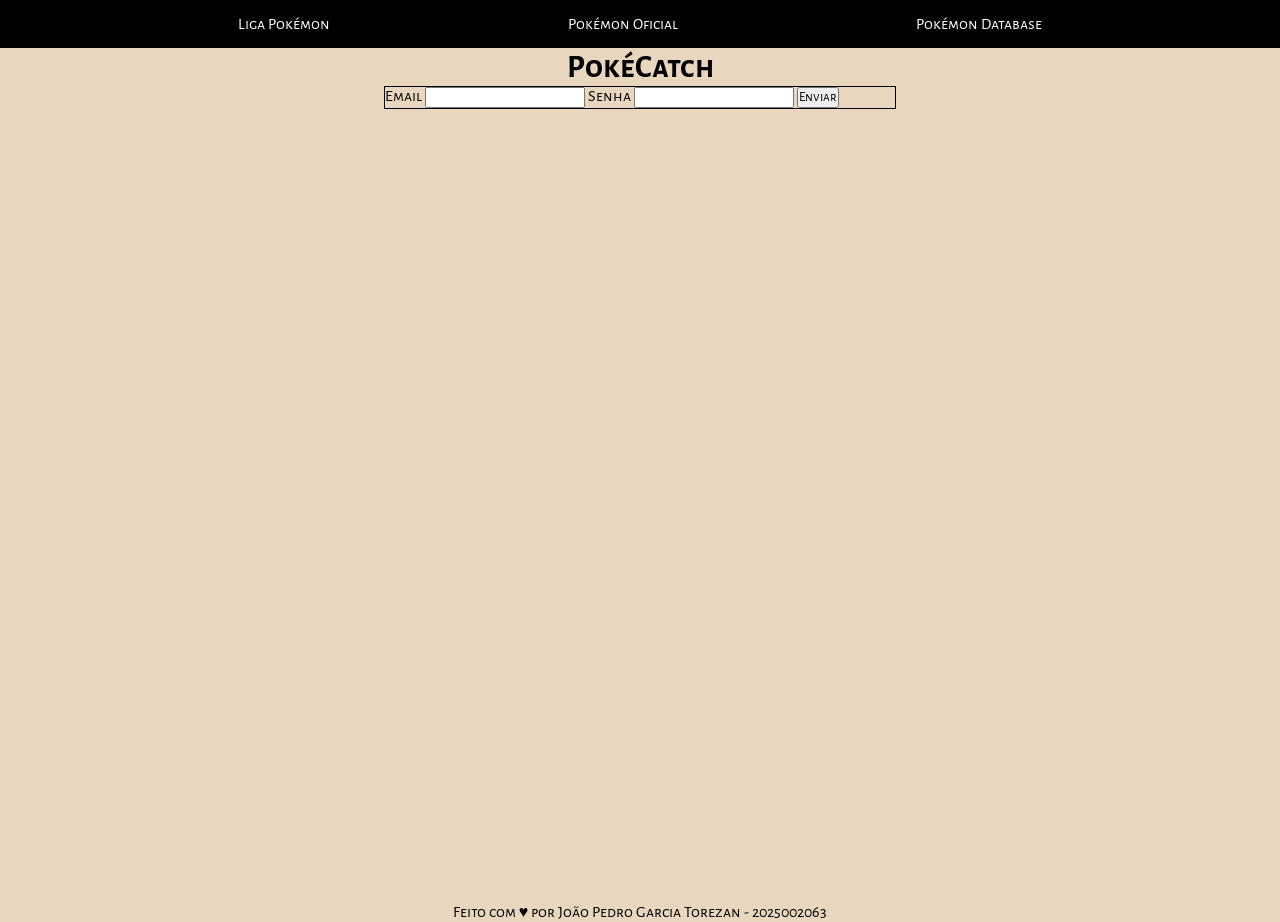
==== Aulas_CSS/ex2-CSS/index.html @ f54668b3 "Ex2 CSS" ====
<!DOCTYPE html>
<html lang="en">
<head>
    <meta charset="UTF-8">
    <meta name="viewport" content="width=device-width, initial-scale=1.0">
    <title>Document</title>
        <link rel="stylesheet" href="styless.css">
        <link href='https://fonts.googleapis.com/css?family=Alegreya Sans SC' rel='stylesheet'>
</head>
<body>

    <header>
        <nav>
            <ul>
                <li><a href="">Liga Pokémon </a></li>
                <li><a href="">Pokémon Oficial </a></li>
                <li><a href="">Pokémon Database </a></li>
            </ul>
        </nav>  
    </header>

    <main>
        <h1>PokéCatch</h1>
        <form action="">
            <label for="email">Email</label>
            <input type="email" name="email" id="email">

            <label for="senha">Senha</label>
            <input type="password" name="senha" id="senha">

            <button>Enviar</button>
        </form>
    </main>

    <footer>
        <p>Feito com &hearts; por João Pedro Garcia Torezan - 2025002063</p>
    </footer>
</body>
</html>
---- Aulas_CSS/ex2-CSS/styless.css ----
*{
    margin: 0;
    padding: 0;
    box-sizing: border-box;
    font-family: 'Alegreya Sans SC';
}

header{
    background-color: black;
}
ul{
    display: flex;
    justify-content: space-evenly;
    line-height: 3rem;
    a{
        color: white;
        text-decoration: none;
    }
}
main {
    background-color: rgb(232, 214, 191);
    min-height: 95vh;
}

h1{
    text-align: center;    
}
form{
    border: 1px solid black;
    width: 40%;
    margin: 0 auto;
}

footer{
    text-align: center;
   background-color: rgb(232, 214, 191);
}
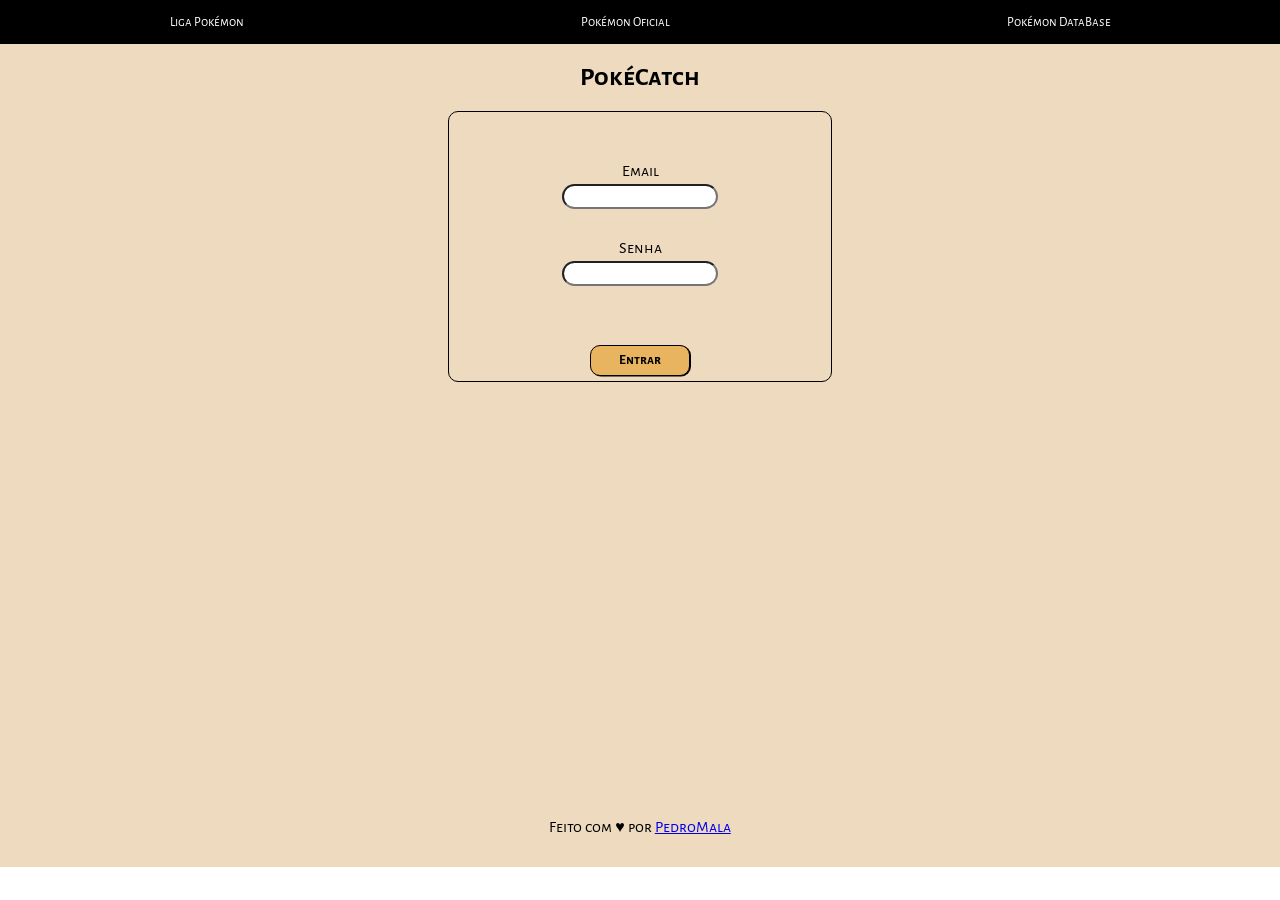
==== commit 8af8940f: "Ex 2 CSS" ====
--- a/Aulas_CSS/ex2-CSS/index.html
+++ b/Aulas_CSS/ex2-CSS/index.html
@@ -1,39 +1,38 @@
 <!DOCTYPE html>
-<html lang="en">
+<html lang="pt-BR">
 <head>
     <meta charset="UTF-8">
     <meta name="viewport" content="width=device-width, initial-scale=1.0">
-    <title>Document</title>
-        <link rel="stylesheet" href="styless.css">
-        <link href='https://fonts.googleapis.com/css?family=Alegreya Sans SC' rel='stylesheet'>
+    <title>Ex2-CSS</title>
+    <link href='https://fonts.googleapis.com/css?family=Alegreya Sans SC' rel='stylesheet'>
+    <link rel="stylesheet" href="styless.css">
 </head>
 <body>
-
     <header>
         <nav>
             <ul>
-                <li><a href="">Liga Pokémon </a></li>
-                <li><a href="">Pokémon Oficial </a></li>
-                <li><a href="">Pokémon Database </a></li>
+                <li> <a href="https://www.ligapokemon.com.br/" target="_blank">Liga Pokémon</a></li>
+                <li> <a href="https://www.pokemon.com/br" target="_blank"> Pokémon Oficial</a></li>
+                <li> <a href="https://pokemondb.net/" target="_blank">Pokémon DataBase</a></li>
             </ul>
-        </nav>  
+        </nav>
     </header>
-
     <main>
         <h1>PokéCatch</h1>
         <form action="">
-            <label for="email">Email</label>
-            <input type="email" name="email" id="email">
+
+            <label for="email" >Email</label>
+            <input type="email" name="email" id="email"  required>
 
             <label for="senha">Senha</label>
-            <input type="password" name="senha" id="senha">
+            <input type="password" name="senha" id="senha" required>
 
-            <button>Enviar</button>
+            <button type="submit">Entrar</button>
         </form>
     </main>
+    <footer>
+        <p>Feito com &hearts; por <a href="https://github.com/JoaoPedroGarciaTorezan">PedroMala</a></p>
 
-    <footer>
-        <p>Feito com &hearts; por João Pedro Garcia Torezan - 2025002063</p>
     </footer>
 </body>
 </html>
--- a/Aulas_CSS/ex2-CSS/styless.css
+++ b/Aulas_CSS/ex2-CSS/styless.css
@@ -1,37 +1,68 @@
 *{
     margin: 0;
     padding: 0;
+    font-family: 'Alegreya Sans SC';
     box-sizing: border-box;
-    font-family: 'Alegreya Sans SC';
 }
-
-header{
+header {
     background-color: black;
 }
-ul{
+ul {
     display: flex;
-    justify-content: space-evenly;
-    line-height: 3rem;
-    a{
+    justify-content: space-around;
+    border: 1px solid black;
+    line-height: 2.5rem;
+    a {
+        text-decoration: none;
         color: white;
-        text-decoration: none;
+        font-size: small;
     }
 }
+h1 {
+    text-align: center;
+    line-height: 4.2rem;
+    font-size: 26px;
+}
 main {
-    background-color: rgb(232, 214, 191);
-    min-height: 95vh;
+    background-color: rgb(237, 218, 191);
+    min-height: 82.5vh;
 }
-
-h1{
-    text-align: center;    
+label{
+    text-align: center;
+    margin-top: 0;
+}
+input{
+    box-shadow:  2px  5px solid black;
+    border-radius: 1rem;
+    width: 55%;
+    margin-bottom: 30px;
+    margin-top: 3px;
+    padding: 2px 10px;
 }
 form{
+    border: 1.6px solid black;
+    display: flex;
+    flex-direction: column;
+    width: 30%;
+    margin: 0 auto;
+    padding: 50px;
+    border-radius: 10px;
+    align-items: center;
+    padding-bottom: 5px;
+}
+button{
+    width: 7.5em; 
+    box-shadow: 1px 0.5px 0.5px;
     border: 1px solid black;
-    width: 40%;
-    margin: 0 auto;
+    background-color: rgb(233, 180, 95);
+    padding: 6px;
+    font-weight: bold;
+    border-radius: 10px;
+    margin-top: 1.8rem;
+    cursor: pointer;
 }
-
-footer{
+footer {
     text-align: center;
-   background-color: rgb(232, 214, 191);
+    background-color: rgb(237, 218, 191);
+    line-height: 5rem;
 }
